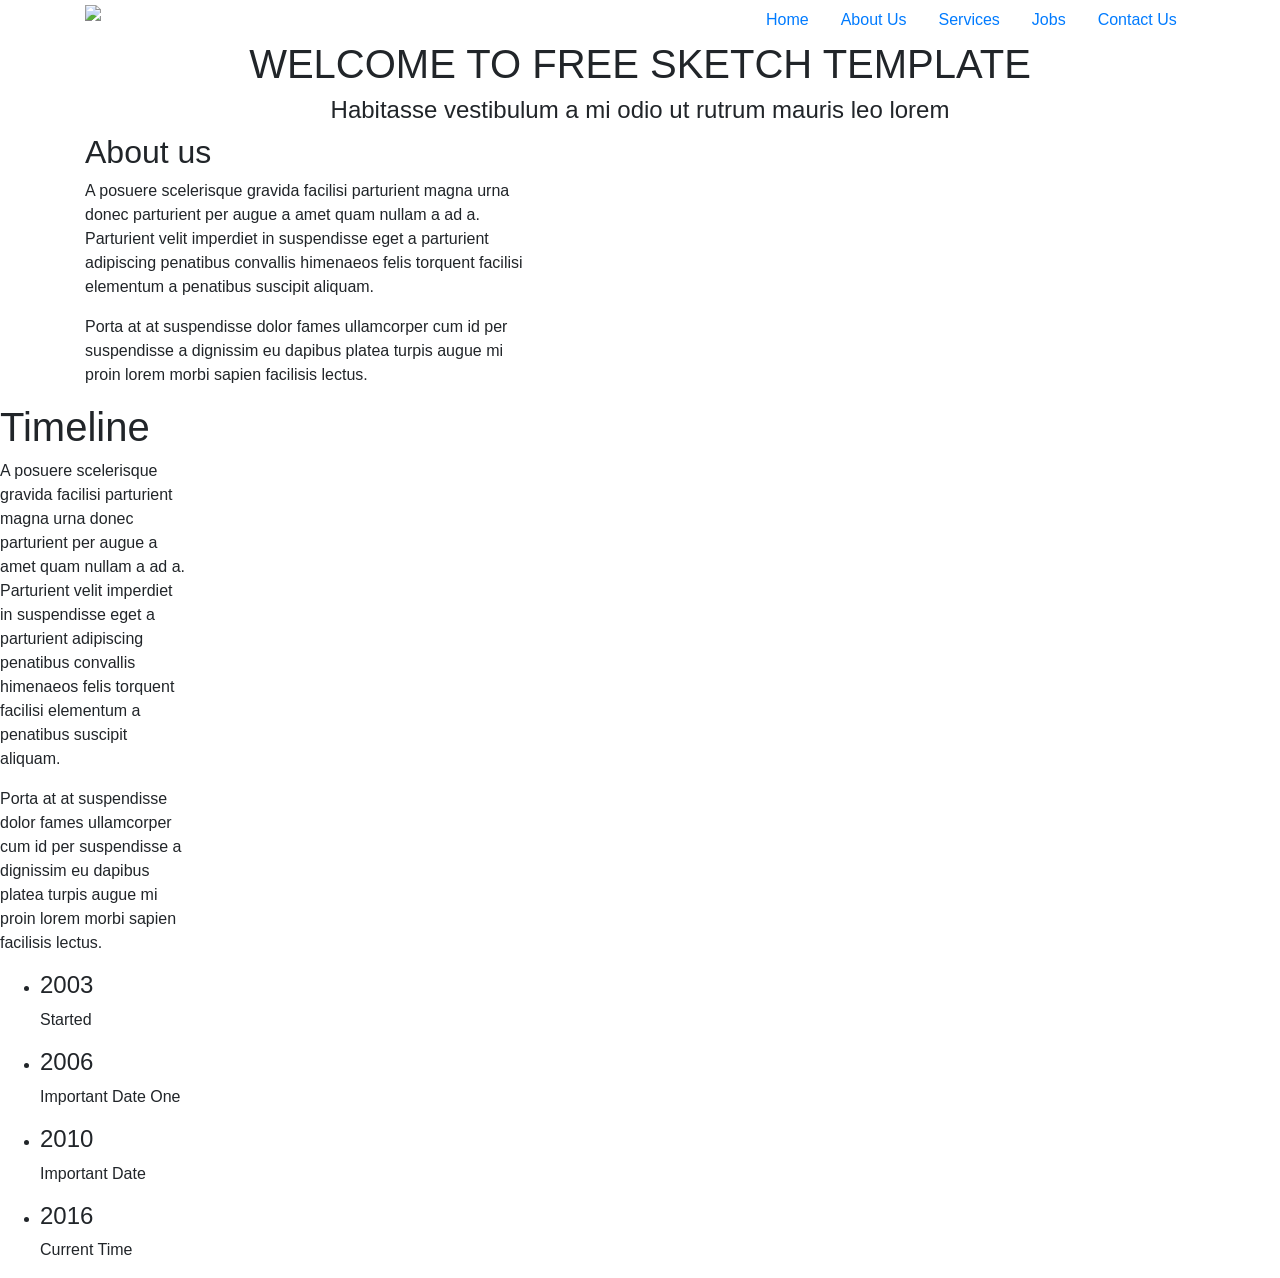
==== images/index.html @ 1f6cc94d "Maquetado inicial" ====
<!DOCTYPE html>
<html>
<head>
	<meta charset="utf-8">
	<meta  name="viewport" content="width=device-width, initial-scale=1.0" />
	<link rel="stylesheet" type="text/css" href=https://stackpath.bootstrapcdn.com/bootstrap/4.5.2/css/bootstrap.min.css>
	<link rel="stylesheet" type="text/css" href="https://fonts.googleapis.com/css2?family=Montserrat:wght@400;700&family=Open+Sans&display=swap">
	<link rel="stylesheet" type="text/css" href="C:\Users\LENOVO\Desktop\ogiogi\css\style.css">
	<title>Proyecto Ogigi, Sketch template</title>

</head>
<body>
	<div class="contenedor">
			<div class="container">
				<div class="row">
					<div class="col-sm-2">
						<a href="/" class="company">
							<img src="C:\Users\LENOVO\Desktop\ogiogi\images\logo.svg">
						</a>
					</div>

					<div class="col-sm-5 offset-5 text-right">
						<nav>
							<ul class="nav">
								<li class="nav-item"><a href="@" class="nav-link">Home</a></li>
								<li class="nav-item"><a href="@" class="nav-link">About Us</a></li>
								<li class="nav-item"><a href="@" class="nav-link">Services</a></li>
								<li class="nav-item"><a href="@" class="nav-link">Jobs</a></li>
								<li class="nav-item"><a href="@" class="nav-link">Contact Us</a></li>
							</ul>
						</nav>
					</div>
				</div>
				<div class="row centro">
					<div class="col-sm-12 text-center">
						<h1 class="Titulo">WELCOME TO FREE SKETCH TEMPLATE</h1>
						<h4 class="sans">Habitasse vestibulum a mi odio ut rutrum mauris leo lorem</h4>
					</div>
				</div>
			</div>

			<div class="sección-about-us">
				<div class="container">
					<div class="row">
						<div class="col-sm-5">
							<h2>About us</h2>

							<p>A posuere scelerisque gravida facilisi parturient magna urna donec parturient per
		              augue a amet quam nullam a ad a. Parturient velit imperdiet in suspendisse eget a
		              parturient adipiscing penatibus convallis himenaeos felis torquent facilisi elementum
		              a penatibus suscipit aliquam.</p>
		          <p>Porta at at suspendisse dolor fames ullamcorper cum id per suspendisse a dignissim eu
		              dapibus platea turpis augue mi proin lorem morbi sapien facilisis lectus.</p>

						</div>
					</div>
				</div>
				<div class="imagen-dos-secciones"></div>
			</div>
			<div class="timeline">
				<div class="row">
					<div class="col-sm-2">
						<div class="Contenido">
							<h1>Timeline</h1>
							<p>A posuere scelerisque gravida facilisi parturient magna urna donec parturient per augue a amet quam nullam a ad a. Parturient velit imperdiet in suspendisse eget a parturient adipiscing penatibus convallis himenaeos felis torquent facilisi elementum a penatibus suscipit aliquam.</p>
							<p>Porta at at suspendisse dolor fames ullamcorper cum id per suspendisse a dignissim eu dapibus platea turpis augue mi proin lorem morbi sapien facilisis lectus.</p>
																															
						</div>
						<div class="timelinea">
							<div class="linea"></div>
							<ul>
								<li>
									<div class="time2003">
										<h4 class="año2003">2003</h4>
										<p class="Started">Started</p>
									</div>
								</li>
								<li>
									<div class="time2006">
										<h4 class="año2006">2006</h4>
										<p class="ImportantDateOne">Important Date One</p>
									</div>
								</li>
								<li>
									<div class="time2010">
										<h4 class="año2010">2010</h4>
										<p class="ImportantDate">Important Date</p>
									</div>
								</li>
								<li>
									<div class="time2016">
										<h4 class="año2016">2016</h4>
										<p class="CurrentTime">Current Time</p>
									</div>
								</li>
							</ul>
						</div>
					</div>
				</div>
			</div>


	</div>
</body>
</html>
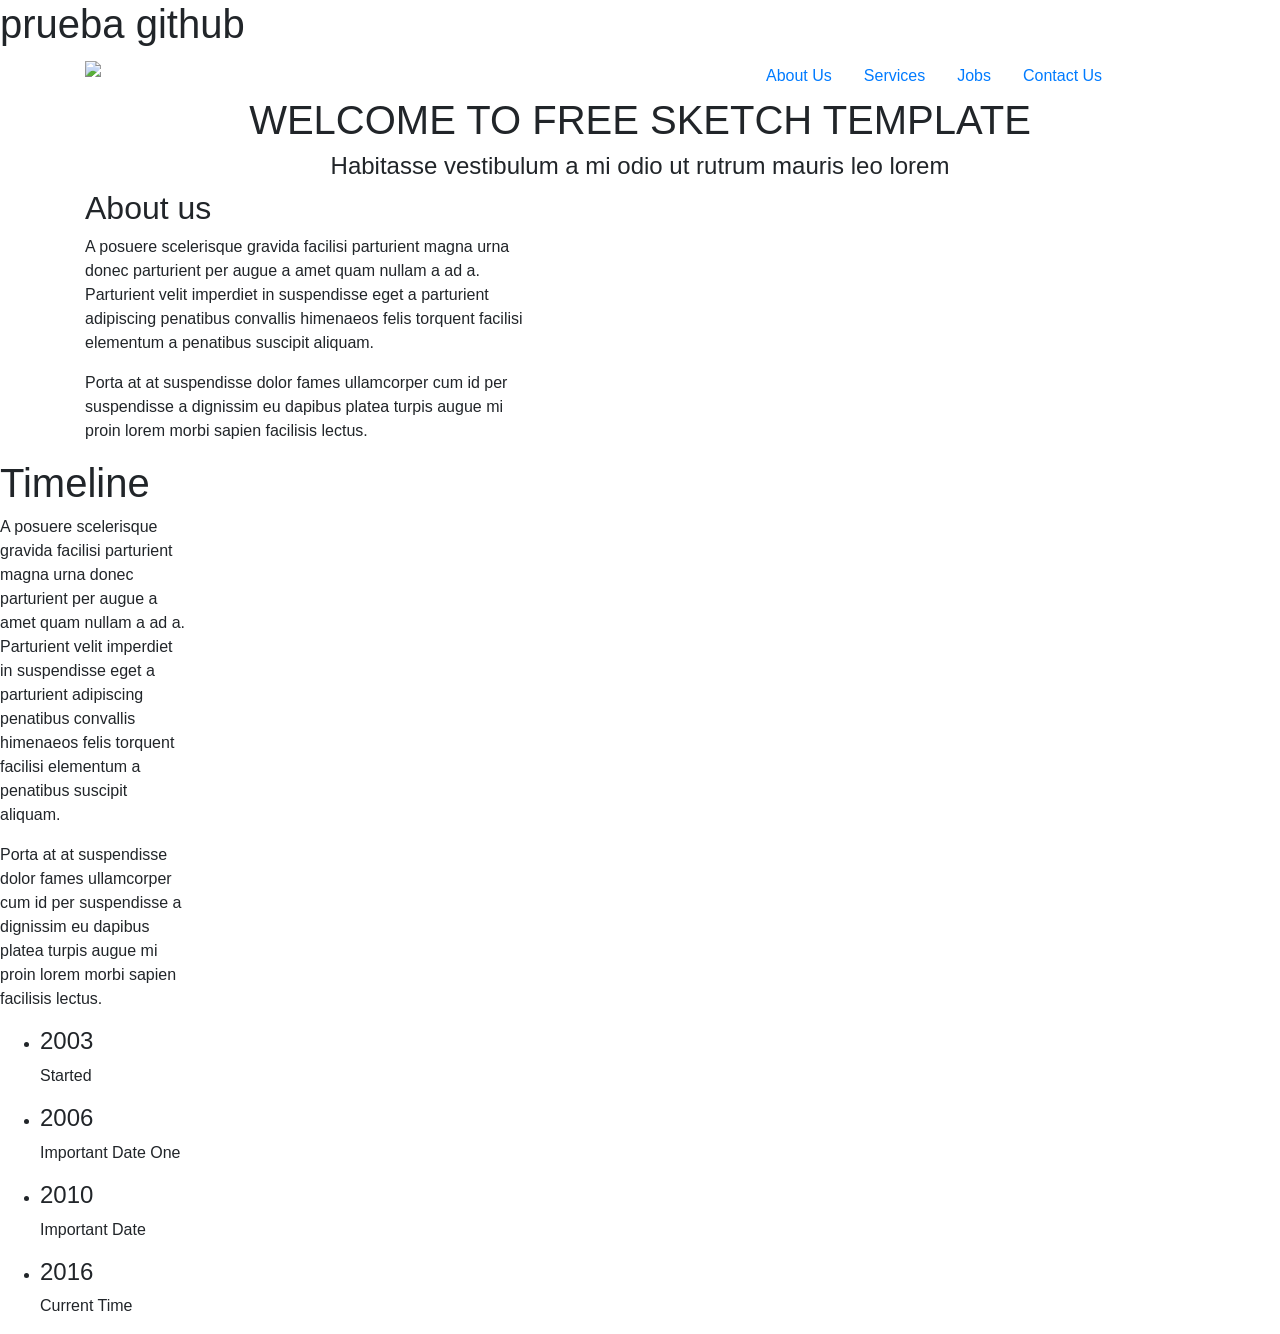
==== commit 81b79934: "Update index.html" ====
--- a/images/index.html
+++ b/images/index.html
@@ -6,10 +6,11 @@
 	<link rel="stylesheet" type="text/css" href=https://stackpath.bootstrapcdn.com/bootstrap/4.5.2/css/bootstrap.min.css>
 	<link rel="stylesheet" type="text/css" href="https://fonts.googleapis.com/css2?family=Montserrat:wght@400;700&family=Open+Sans&display=swap">
 	<link rel="stylesheet" type="text/css" href="C:\Users\LENOVO\Desktop\ogiogi\css\style.css">
-	<title>Proyecto Ogigi, Sketch template</title>
+	<title>Proyecto Ogigi, Sketch template con github</title>
 
 </head>
 <body>
+	<h1>prueba github</h1>
 	<div class="contenedor">
 			<div class="container">
 				<div class="row">
@@ -22,7 +23,7 @@
 					<div class="col-sm-5 offset-5 text-right">
 						<nav>
 							<ul class="nav">
-								<li class="nav-item"><a href="@" class="nav-link">Home</a></li>
+								
 								<li class="nav-item"><a href="@" class="nav-link">About Us</a></li>
 								<li class="nav-item"><a href="@" class="nav-link">Services</a></li>
 								<li class="nav-item"><a href="@" class="nav-link">Jobs</a></li>
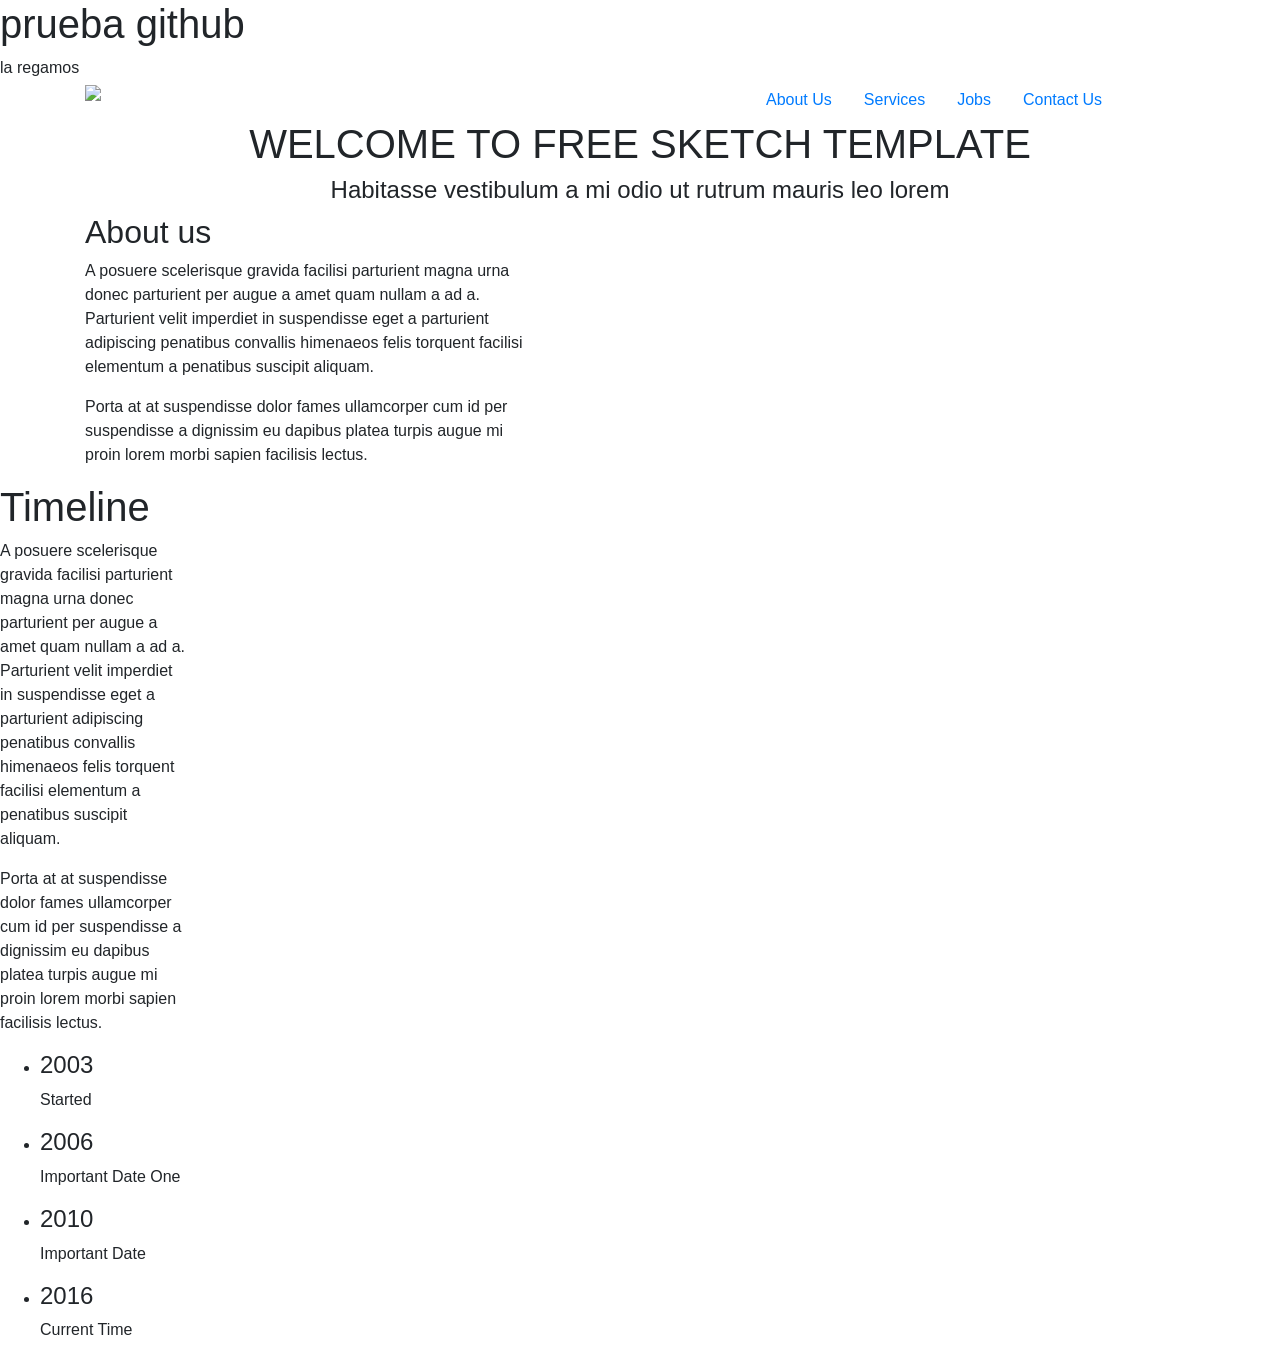
==== commit 6f0bf561: "La regamos" ====
--- a/images/index.html
+++ b/images/index.html
@@ -11,6 +11,7 @@
 </head>
 <body>
 	<h1>prueba github</h1>
+	la regamos
 	<div class="contenedor">
 			<div class="container">
 				<div class="row">
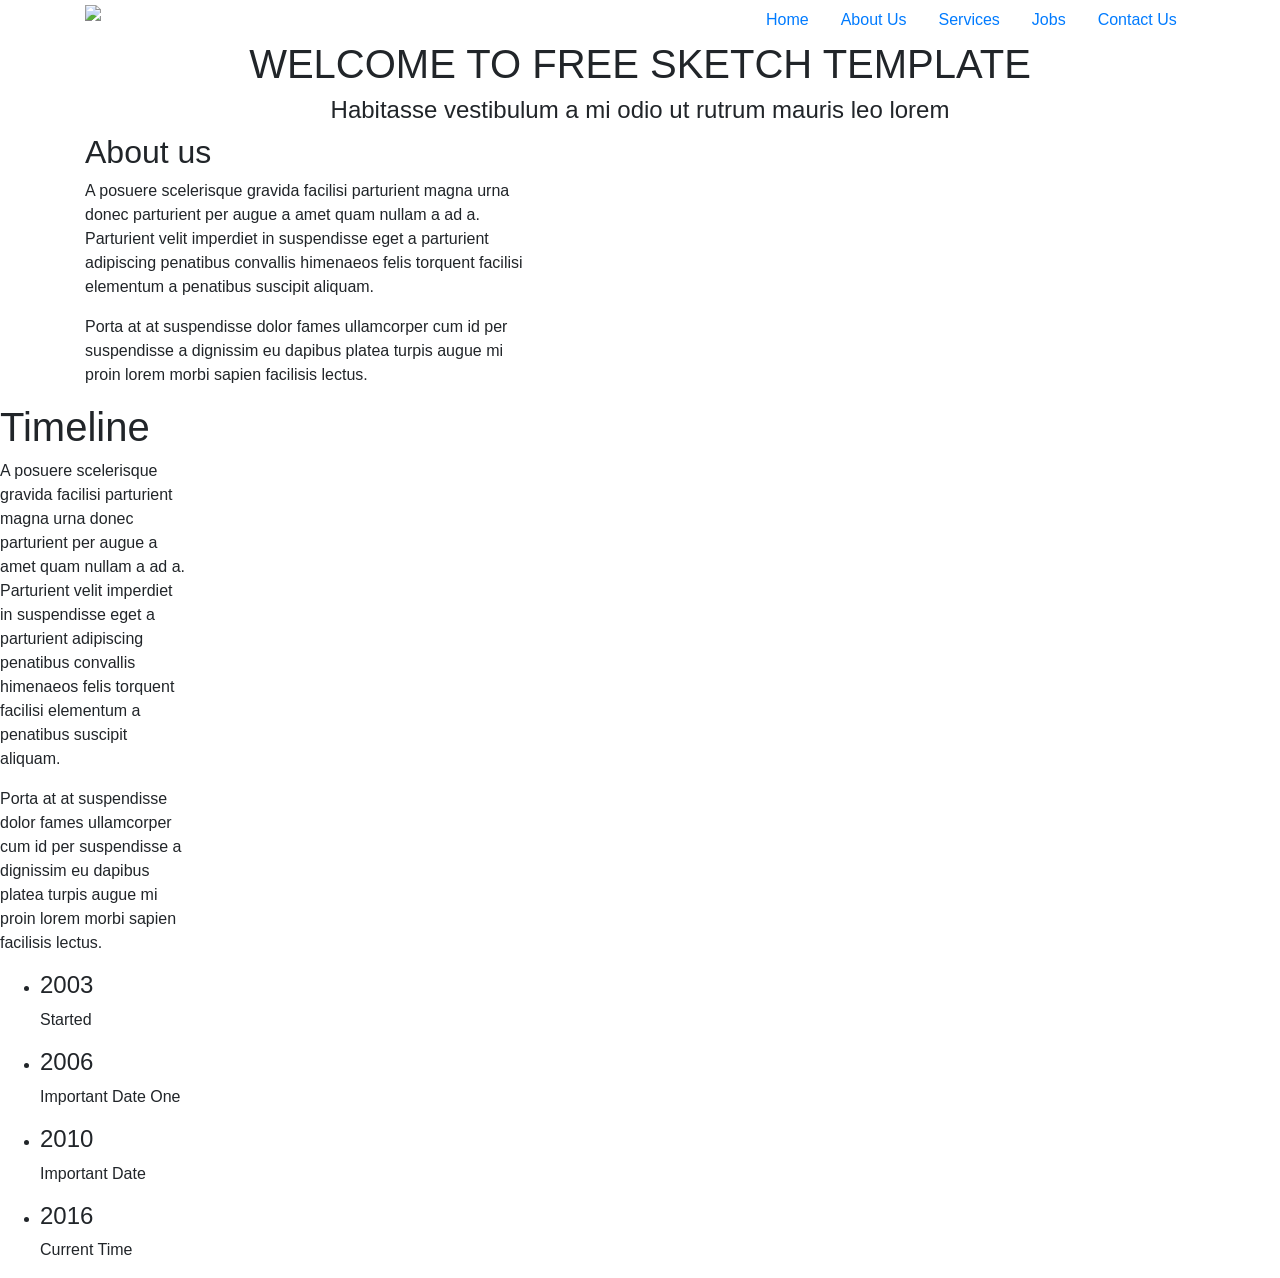
==== commit 66a81862: "Add files via upload" ====
--- a/images/index.html
+++ b/images/index.html
@@ -1,107 +1,122 @@
-<!DOCTYPE html>
-<html>
-<head>
-	<meta charset="utf-8">
-	<meta  name="viewport" content="width=device-width, initial-scale=1.0" />
-	<link rel="stylesheet" type="text/css" href=https://stackpath.bootstrapcdn.com/bootstrap/4.5.2/css/bootstrap.min.css>
-	<link rel="stylesheet" type="text/css" href="https://fonts.googleapis.com/css2?family=Montserrat:wght@400;700&family=Open+Sans&display=swap">
-	<link rel="stylesheet" type="text/css" href="C:\Users\LENOVO\Desktop\ogiogi\css\style.css">
-	<title>Proyecto Ogigi, Sketch template con github</title>
-
-</head>
-<body>
-	<h1>prueba github</h1>
-	la regamos
-	<div class="contenedor">
-			<div class="container">
-				<div class="row">
-					<div class="col-sm-2">
-						<a href="/" class="company">
-							<img src="C:\Users\LENOVO\Desktop\ogiogi\images\logo.svg">
-						</a>
-					</div>
-
-					<div class="col-sm-5 offset-5 text-right">
-						<nav>
-							<ul class="nav">
-								
-								<li class="nav-item"><a href="@" class="nav-link">About Us</a></li>
-								<li class="nav-item"><a href="@" class="nav-link">Services</a></li>
-								<li class="nav-item"><a href="@" class="nav-link">Jobs</a></li>
-								<li class="nav-item"><a href="@" class="nav-link">Contact Us</a></li>
-							</ul>
-						</nav>
-					</div>
-				</div>
-				<div class="row centro">
-					<div class="col-sm-12 text-center">
-						<h1 class="Titulo">WELCOME TO FREE SKETCH TEMPLATE</h1>
-						<h4 class="sans">Habitasse vestibulum a mi odio ut rutrum mauris leo lorem</h4>
-					</div>
-				</div>
-			</div>
-
-			<div class="sección-about-us">
-				<div class="container">
-					<div class="row">
-						<div class="col-sm-5">
-							<h2>About us</h2>
-
-							<p>A posuere scelerisque gravida facilisi parturient magna urna donec parturient per
-		              augue a amet quam nullam a ad a. Parturient velit imperdiet in suspendisse eget a
-		              parturient adipiscing penatibus convallis himenaeos felis torquent facilisi elementum
-		              a penatibus suscipit aliquam.</p>
-		          <p>Porta at at suspendisse dolor fames ullamcorper cum id per suspendisse a dignissim eu
-		              dapibus platea turpis augue mi proin lorem morbi sapien facilisis lectus.</p>
-
-						</div>
-					</div>
-				</div>
-				<div class="imagen-dos-secciones"></div>
-			</div>
-			<div class="timeline">
-				<div class="row">
-					<div class="col-sm-2">
-						<div class="Contenido">
-							<h1>Timeline</h1>
-							<p>A posuere scelerisque gravida facilisi parturient magna urna donec parturient per augue a amet quam nullam a ad a. Parturient velit imperdiet in suspendisse eget a parturient adipiscing penatibus convallis himenaeos felis torquent facilisi elementum a penatibus suscipit aliquam.</p>
-							<p>Porta at at suspendisse dolor fames ullamcorper cum id per suspendisse a dignissim eu dapibus platea turpis augue mi proin lorem morbi sapien facilisis lectus.</p>
-																															
-						</div>
-						<div class="timelinea">
-							<div class="linea"></div>
-							<ul>
-								<li>
-									<div class="time2003">
-										<h4 class="año2003">2003</h4>
-										<p class="Started">Started</p>
-									</div>
-								</li>
-								<li>
-									<div class="time2006">
-										<h4 class="año2006">2006</h4>
-										<p class="ImportantDateOne">Important Date One</p>
-									</div>
-								</li>
-								<li>
-									<div class="time2010">
-										<h4 class="año2010">2010</h4>
-										<p class="ImportantDate">Important Date</p>
-									</div>
-								</li>
-								<li>
-									<div class="time2016">
-										<h4 class="año2016">2016</h4>
-										<p class="CurrentTime">Current Time</p>
-									</div>
-								</li>
-							</ul>
-						</div>
-					</div>
-				</div>
-			</div>
-
-
-	</div>
-</body>
+<!DOCTYPE html>
+<html>
+<head>
+	<meta charset="utf-8">
+	<meta  name="viewport" content="width=device-width, initial-scale=1.0" />
+	<link rel="stylesheet" type="text/css" href=https://stackpath.bootstrapcdn.com/bootstrap/4.5.2/css/bootstrap.min.css>
+	<link rel="stylesheet" type="text/css" href="https://fonts.googleapis.com/css2?family=Montserrat:wght@400;700&family=Open+Sans&display=swap">
+	<link rel="stylesheet" type="text/css" href="C:\Users\LENOVO\Desktop\ogiogi\css\style.css">
+	<title>Proyecto Ogigi, Sketch template </title>
+
+</head>
+<body>
+	<div class="contenedor">
+			<div class="container">
+				<div class="row">
+					<div class="col-sm-2">
+						<a href="/" class="company">
+							<img src="C:\Users\LENOVO\Desktop\ogiogi\images\logo.svg">
+						</a>
+					</div>
+
+					<div class="col-sm-5 offset-5 text-right">
+						<nav>
+							<ul class="nav">
+								<li class="nav-item"><a href="@" class="nav-link">Home</a></li>
+								<li class="nav-item"><a href="@" class="nav-link">About Us</a></li>
+								<li class="nav-item"><a href="@" class="nav-link">Services</a></li>
+								<li class="nav-item"><a href="@" class="nav-link">Jobs</a></li>
+								<li class="nav-item"><a href="@" class="nav-link">Contact Us</a></li>
+							</ul>
+						</nav>
+					</div>
+				</div>
+				<div class="row centro">
+					<div class="col-sm-12 text-center">
+						<h1 class="Titulo">WELCOME TO FREE SKETCH TEMPLATE</h1>
+						<h4 class="sans">Habitasse vestibulum a mi odio ut rutrum mauris leo lorem</h4>
+					</div>
+				</div>
+			</div>
+
+			<div class="sección-about-us">
+				<div class="container">
+					<div class="row">
+						<div class="col-sm-5">
+							<h2>About us</h2>
+
+							<p>A posuere scelerisque gravida facilisi parturient magna urna donec parturient per
+		              augue a amet quam nullam a ad a. Parturient velit imperdiet in suspendisse eget a
+		              parturient adipiscing penatibus convallis himenaeos felis torquent facilisi elementum
+		              a penatibus suscipit aliquam.</p>
+		          <p>Porta at at suspendisse dolor fames ullamcorper cum id per suspendisse a dignissim eu
+		              dapibus platea turpis augue mi proin lorem morbi sapien facilisis lectus.</p>
+
+						</div>
+					</div>
+				</div>
+				<div class="imagen-dos-secciones"></div>
+			</div>
+			<div class="timeline">
+				<div class="linea">
+					<div class="row">
+						<div class="col-sm-2">
+							<div class="Contenido">
+								<h1>Timeline</h1>
+								<p class="textouno">A posuere scelerisque gravida facilisi parturient magna urna donec parturient per augue a amet quam nullam a ad a. Parturient velit imperdiet in suspendisse eget a parturient adipiscing penatibus convallis himenaeos felis torquent facilisi elementum a penatibus suscipit aliquam.</p>
+								<p class="textodos">Porta at at suspendisse dolor fames ullamcorper cum id per suspendisse a dignissim eu dapibus platea turpis augue mi proin lorem morbi sapien facilisis lectus.</p>
+																																
+							</div>
+							<div class="timelinea">
+									<ul>
+										<li class="listastime">
+											<div class="time2003">
+												<div class="Ovalo2003">
+												<div class="Ovalounder2003">
+												<h4 class="año2003">2003</h4>
+												<p class="Started">Started</p>
+												</div>
+												</div>
+											</div>
+										</li>
+										<li>
+											<div class="time2006">
+												<div class="Ovalo2006">
+												<div class="Ovalounder2006">
+												<h4 class="año2006">2006</h4>
+												<p class="ImportantDateOne">Important Date One</p>
+												</div>
+												</div>
+											</div>
+										</li>
+										<li>
+											<div class="time2010">
+												<div class="Ovalo2010">
+												<div class="Ovalounder2010">
+												<h4 class="año2010">2010</h4>
+												<p class="ImportantDate">Important Date</p>
+												</div>
+												</div>
+											</div>
+										</li>
+										<li>
+											<div class="time2016">
+												<div class="Ovalo2016">
+												<div class="Ovalounder2016">
+												<h4 class="año2016">2016</h4>
+												<p class="CurrentTime">Current Time</p>
+												</div>
+												</div>
+											</div>
+										</li>
+									</ul>
+							</div>
+						</div>
+					</div>
+				</div>
+			</div>
+
+
+	</div>
+</body>
 </html>
